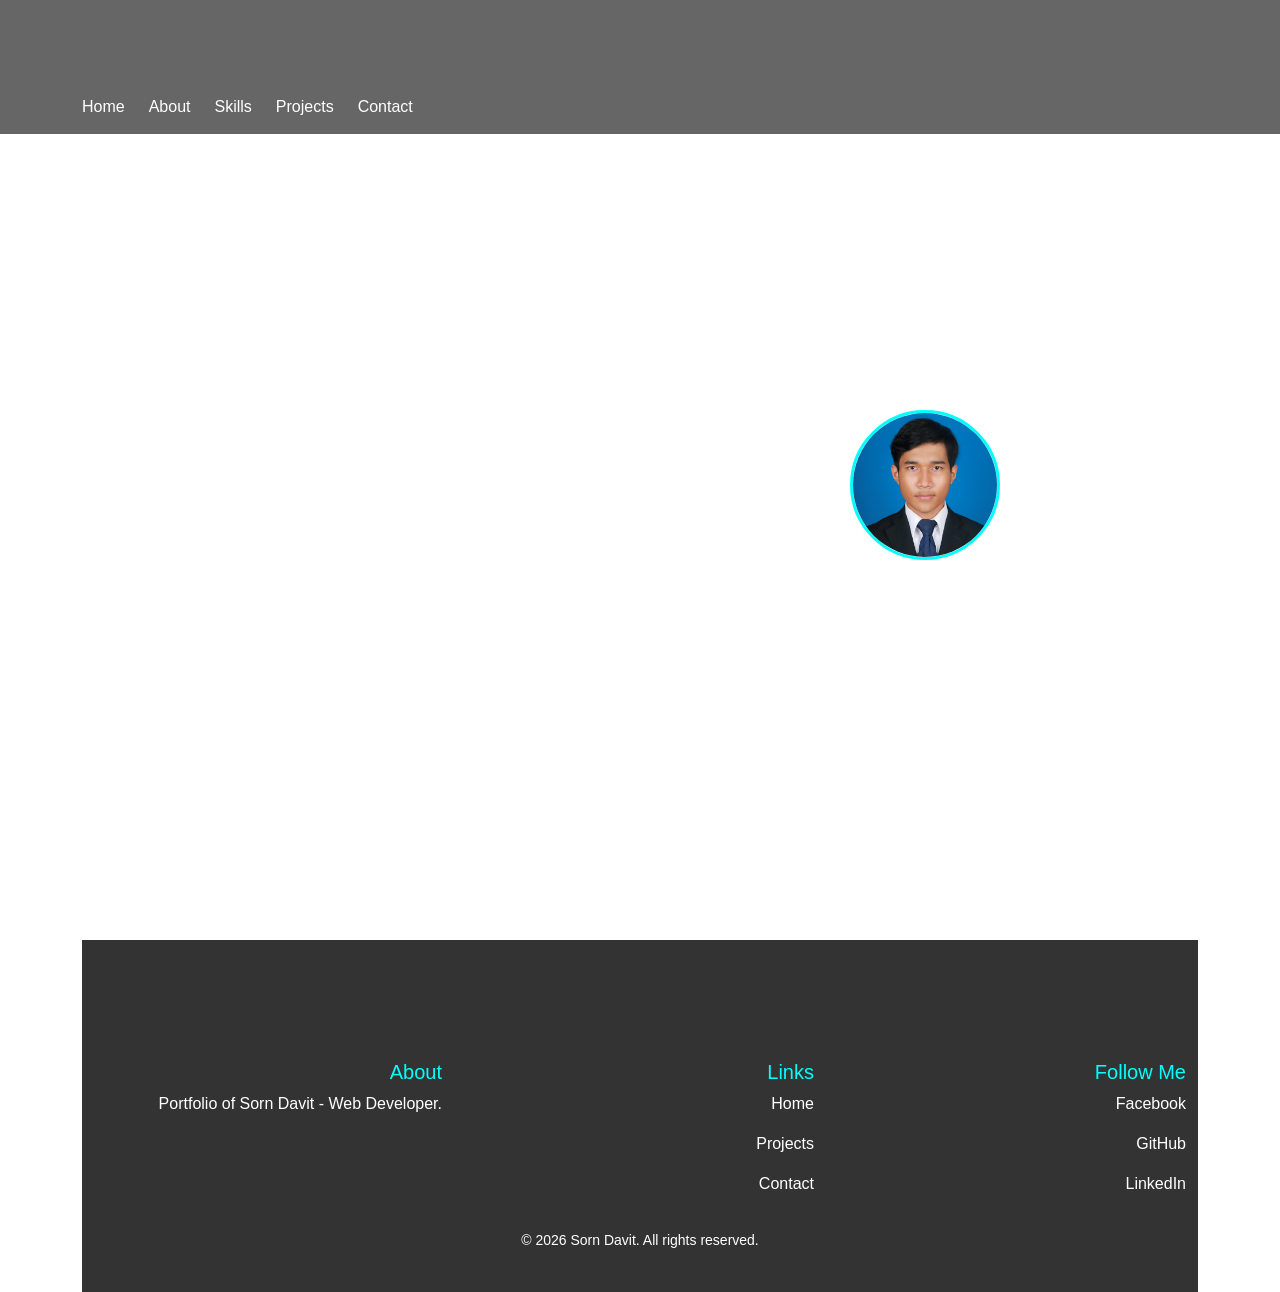
==== index.html @ d2021ed4 "Add files via upload" ====
<!DOCTYPE html>
<html lang="en">
<head>
<meta charset="UTF-8">
<meta name="viewport" content="width=device-width, initial-scale=1.0">
<title>Sorn Davit Portfolio</title>

<link rel="stylesheet" href="boostrap/bootstrap.rtl.min.css">
<link rel="stylesheet" href="css/style.css">

<style>

/* ===== GLOBAL ===== */


</style>
</head>

<body>
<video autoplay muted loop class="video-bg">
    <source src="video/bg-video.mp4" type="video/mp4">
</video>

<!-- ===== NAVBAR ===== -->
<div class="navbar text-center">
    <div class="container">
        <div class="row">
            <div class="col"><a href="#">Home</a></div>
            <div class="col"><a href="html/aboutme.html">About</a></div>
            <div class="col"><a href="html/skills.html">Skills</a></div>
            <div class="col"><a href="html/projects.html">Projects</a></div>
            <div class="col"><a href="html/contact.html">Contact</a></div>
        </div>
    </div>
</div>


<div class="container">

<!-- ===== HERO ===== -->
<div class="hero row">
   <div class="col-md-6">
    <div class="typing">Hello, I'm Sorn Davit</div>

    <p class="mt-3">
        I am a passionate <b>Web Developer</b> based in Cambodia, currently working at 
        <b>Anakut Digital Solution</b>. I specialize in building modern, responsive websites 
        and powerful system applications.
    </p>

    <p>
        My expertise includes developing <b>POS systems, management systems</b>, and 
        business solutions that help companies improve efficiency and workflow.
    </p>

    <p>
        I focus on clean design, performance, and user experience — turning ideas into 
        real-world digital products.
    </p>
</div>  
    <div class="col-md-6 text-center profile">
        <img src="pro-image/IMG_7611.JPG">
    </div>
</div>



<!-- ===== FOOTER ===== -->
<footer>
    <div class="container">
        <div class="row text-center text-md-start">

            <div class="col-md-4">
                <h5>About</h5>
                <p>Portfolio of Sorn Davit - Web Developer.</p>
            </div>

            <div class="col-md-4">
                <h5>Links</h5>
                <p><a href="#">Home</a></p>
                <p><a href="html/projects.html">Projects</a></p>
                <p><a href="html/contact.html">Contact</a></p>
            </div>

            <div class="col-md-4">
                <h5>Follow Me</h5>
                <p><a href="#">Facebook</a></p>
                <p><a href="#">GitHub</a></p>
                <p><a href="#">LinkedIn</a></p>
            </div>

        </div>

        <div class="text-center mt-3">
            <small>© 2026 Sorn Davit. All rights reserved.</small>
        </div>
    </div>
</footer>

</body>
</html>
---- css/style.css ----
body{
    margin: 0;
    font-family: 'Segoe UI', sans-serif;
    color: white;
    scroll-behavior: smooth;
}

/* ===== VIDEO BACKGROUND ===== */
.video-bg{
    position: fixed;
    top:0;
    left:0;
    width:100%;
    height:100%;
    object-fit: cover;
    z-index:-1;
    filter: brightness(0.4);
}

/* ===== NAVBAR ===== */
.navbar{
    position: fixed;
    top:0;
    width:100%;
    background: rgba(0,0,0,0.6);
    backdrop-filter: blur(10px);
    padding:15px 0;
    z-index:1000;
}
.section {
            padding: 100px;
            text-align: center;
            margin-top: 5%;
        }
.navbar a{
    color:white;
    text-decoration:none;
    font-weight:500;
    transition:0.3s;
}

.navbar a:hover{
    color:aqua;
}

/* space under navbar */
.container{
    margin-top:80px;
}

/* ===== HERO ===== */
.hero{
    min-height: 90vh;
    display:flex;
    align-items:center;
}

.profile img{
    width:150px;
    height:150px;
    border-radius:50%;
    border:3px solid aqua;
}

/* typing */
.typing{
    font-size:40px;
    border-right:3px solid white;
    white-space:nowrap;
    overflow:hidden;
    width:0;
    animation:typing 4s steps(30,end) forwards, blink 0.7s infinite;
}

@keyframes typing{
    from{width:0}
    to{width:60%}
}
@keyframes blink{
    50%{border-color:transparent}
}

/* ===== SECTION ===== */
.section{
    padding:80px 0;
}

.section h2{
    text-align:center;
    margin-bottom:40px;
    color:aqua;
}

/* ===== SKILLS ===== */
.skill-box{
    background: rgba(255,255,255,0.1);
    padding:20px;
    border-radius:12px;
    transition:0.3s;
    backdrop-filter: blur(10px);
}

.skill-box:hover{
    transform: translateY(-5px);
    background: rgba(0,255,255,0.2);
}

.skill-box h5{
    margin-bottom:10px;
    color:aqua;
}

.skill-box p{
    font-size:14px;
    color:#ccc;
}

/* ===== PROJECT ===== */
.project-box{
    background: rgba(255,255,255,0.1);
    padding:20px;
    border-radius:10px;
    transition:0.3s;
}

.project-box:hover{
    transform:translateY(-5px);
}

/* ===== FOOTER ===== */
footer{
    background: rgba(0,0,0,0.8);
    padding:40px 0;
    margin-top:50px;
}

footer h5{
    color:aqua;
}

footer a{
    color:white;
    text-decoration:none;
}

footer a:hover{
    color:aqua;
}

/* ===== MOBILE ===== */
@media(max-width:768px){
    .typing{
        font-size:28px;
    }

    .hero{
        text-align:center;
    }
}
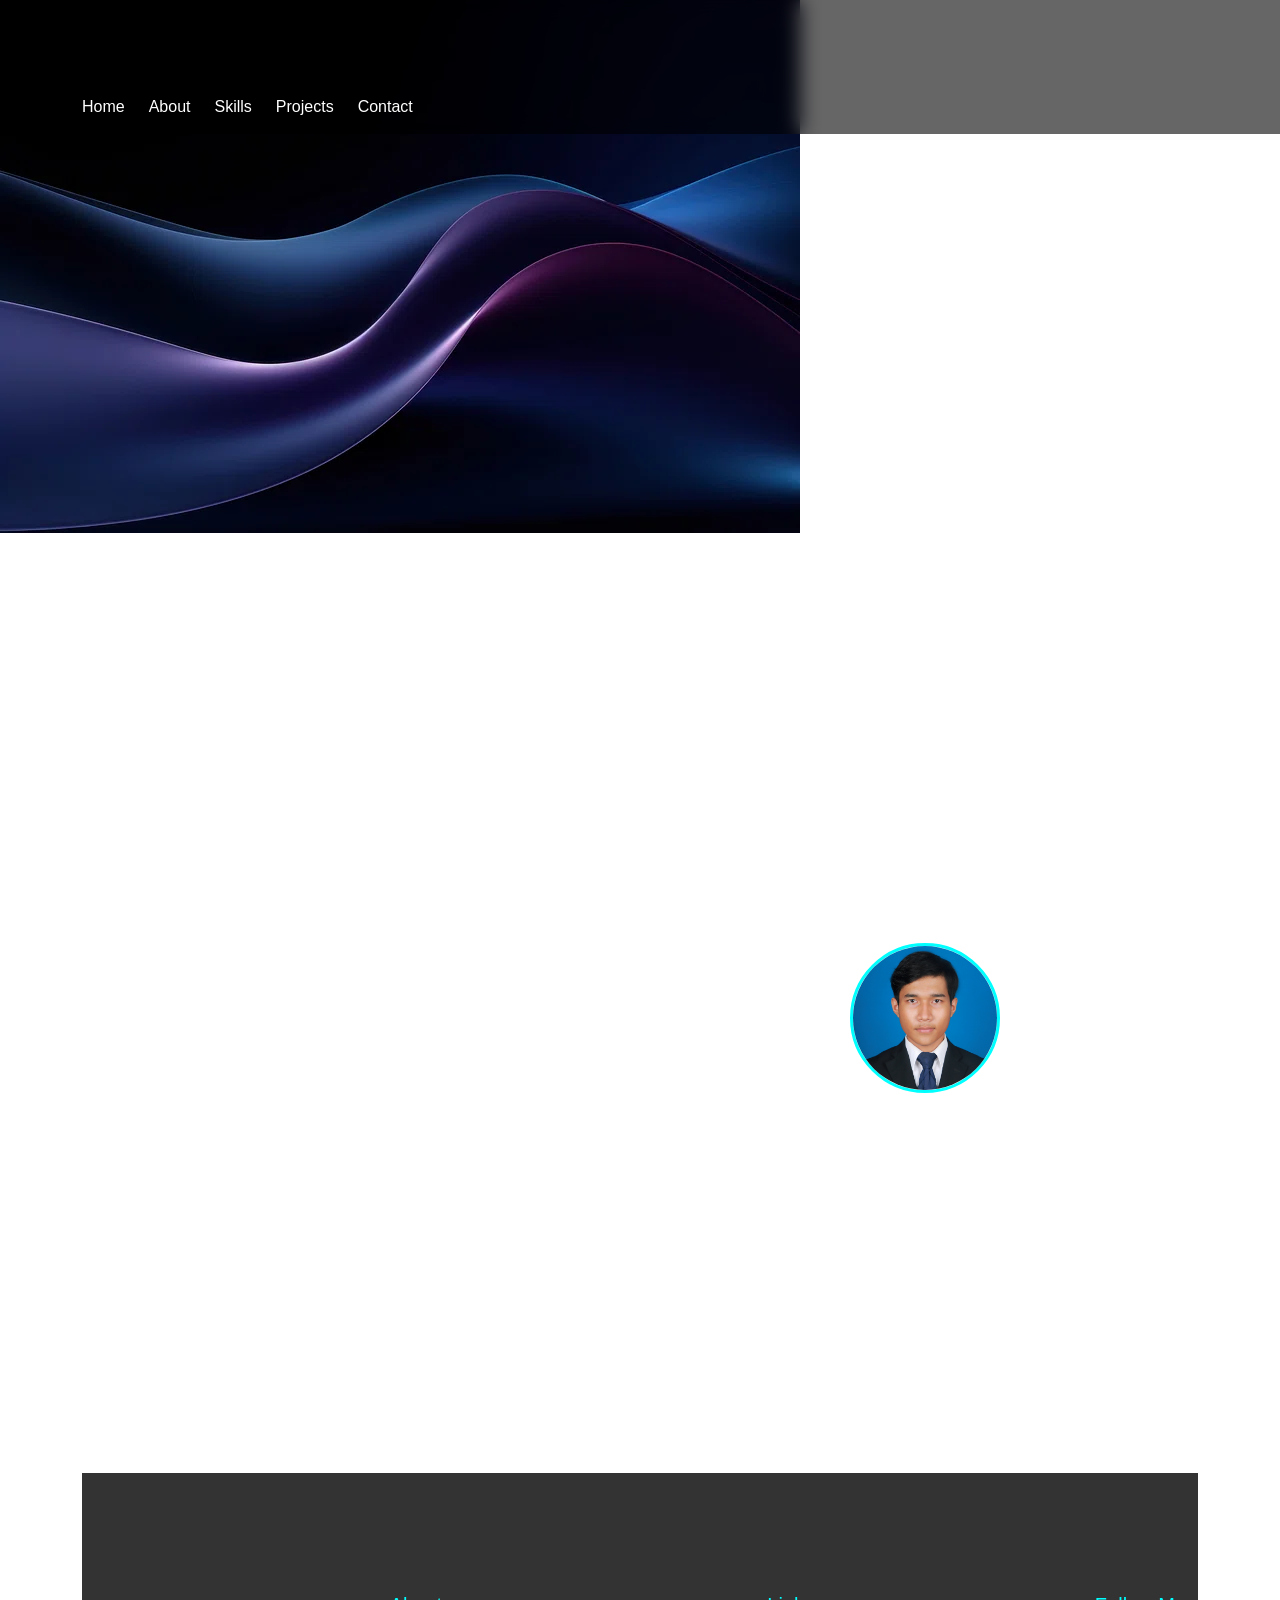
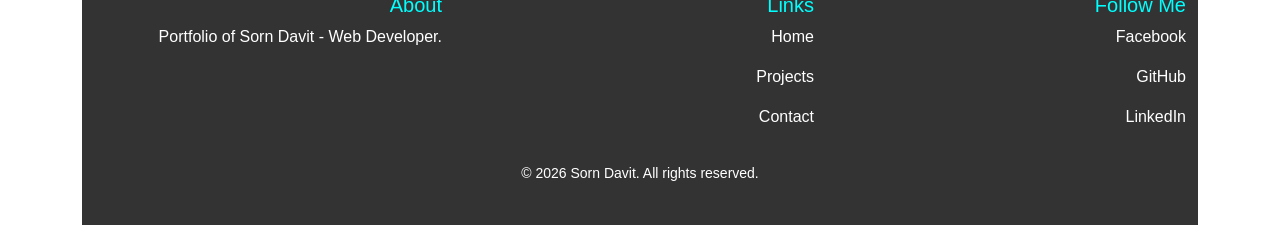
==== commit 20877adf: "Update index.html" ====
--- a/index.html
+++ b/index.html
@@ -20,6 +20,7 @@
 <video autoplay muted loop class="video-bg">
     <source src="video/bg-video.mp4" type="video/mp4">
 </video>
+    <img class="video-gg" src="video/bg.webp" alt="">
 
 <!-- ===== NAVBAR ===== -->
 <div class="navbar text-center">
@@ -98,4 +99,4 @@
 </footer>
 
 </body>
-</html>+</html>
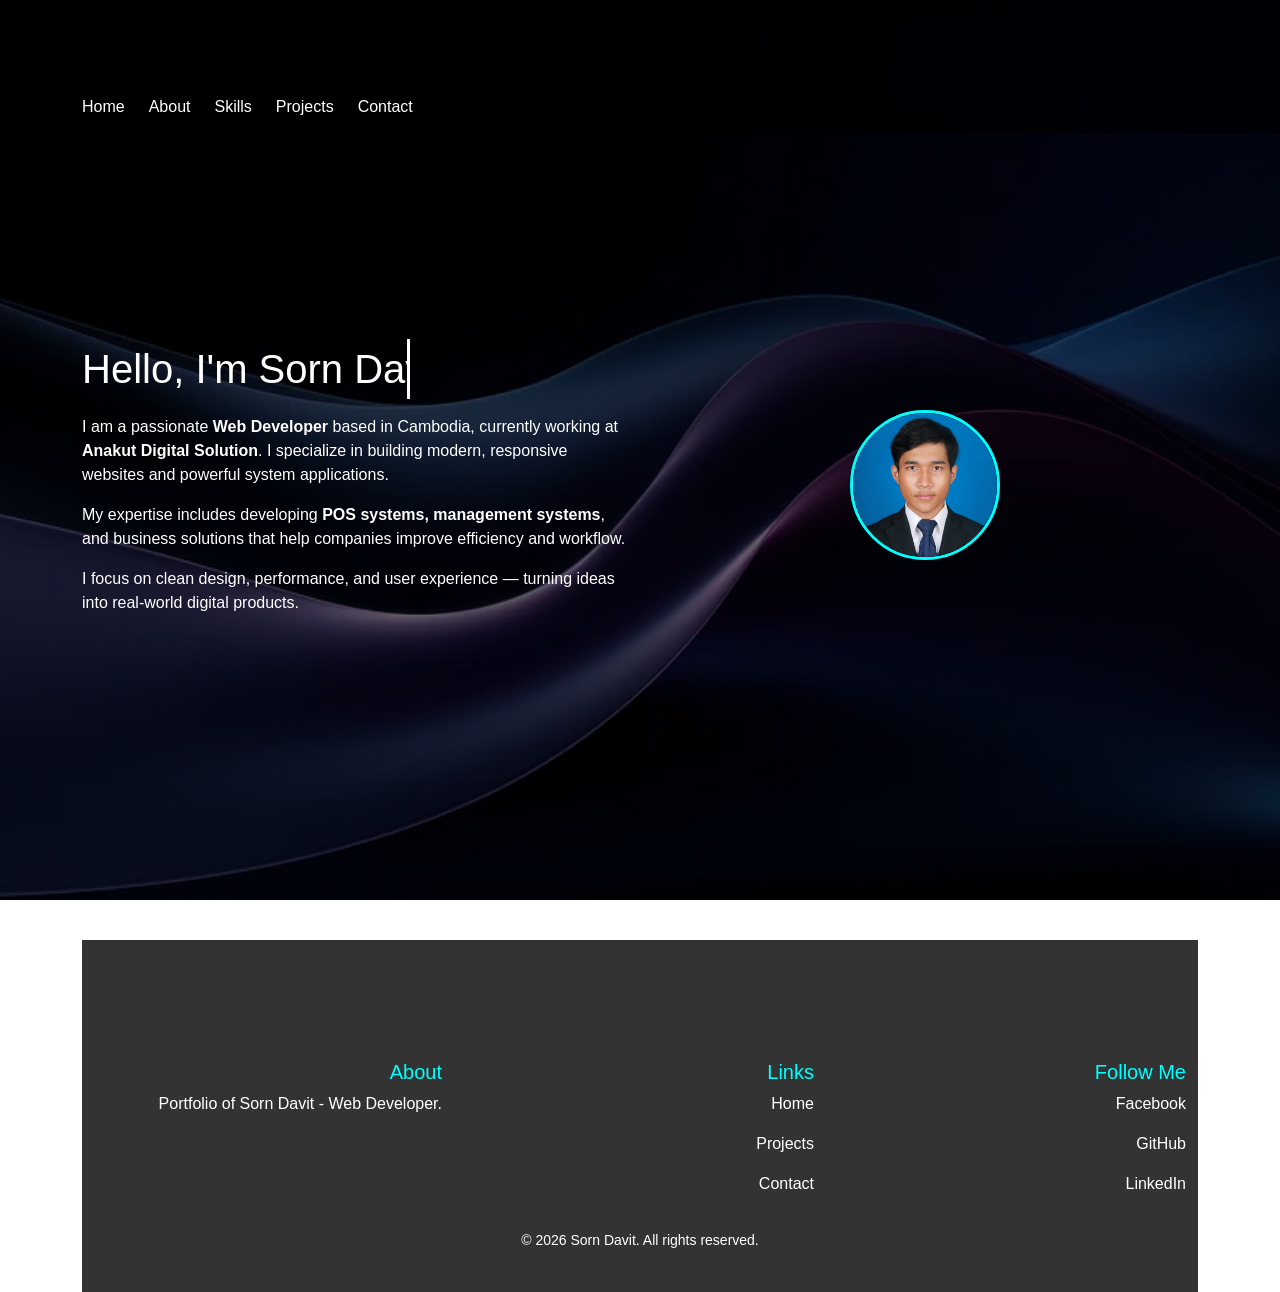
==== commit f7f0cd7d: "Update index.html" ====
--- a/index.html
+++ b/index.html
@@ -20,7 +20,7 @@
 <video autoplay muted loop class="video-bg">
     <source src="video/bg-video.mp4" type="video/mp4">
 </video>
-    <img class="video-gg" src="video/bg.webp" alt="">
+    <img class="video-bg" src="video/bg.webp" alt="">
 
 <!-- ===== NAVBAR ===== -->
 <div class="navbar text-center">
